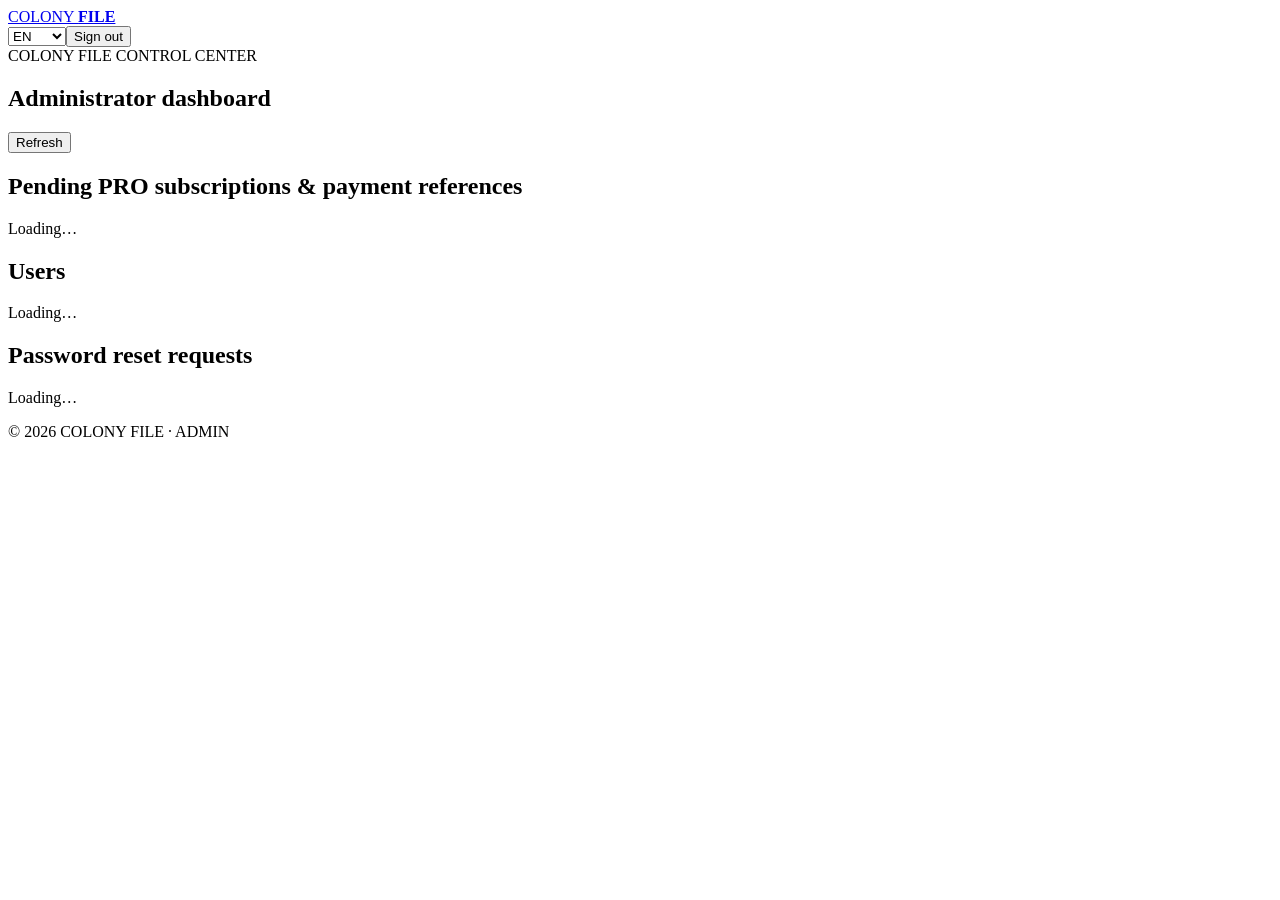
==== public/admin.html @ a910b19a "Add standalone administrator dashboard" ====
<!doctype html><html lang="en"><head><meta charset="utf-8"><meta name="viewport" content="width=device-width,initial-scale=1"><meta name="theme-color" content="#090909"><title>Admin control center — COLONY FILE</title><link rel="stylesheet" href="/styles.css"><script src="/admin.js" defer></script></head><body><div class="ambient ambient-one"></div><div class="ambient ambient-two"></div><header class="topbar"><a class="brand" href="/"><img src="/colony-logo.png" class="brand-mark" alt=""><span>COLONY <b>FILE</b></span></a><div class="top-actions"><select id="language" class="language"><option value="en">EN</option><option value="fr">FR</option><option value="ar">العربية</option></select><button id="logout" class="button button-outline">Sign out</button></div></header><main class="dashboard-main"><section class="admin-area" style="display:block"><div class="admin-head"><div><div class="eyebrow">COLONY FILE CONTROL CENTER</div><h1>Administrator dashboard</h1><p id="admin-email"></p></div><button id="refresh" class="button button-gold">Refresh</button></div><div class="admin-panel"><h2>Pending PRO subscriptions & payment references</h2><div id="subscriptions">Loading…</div></div><div class="admin-panel"><h2>Users</h2><div id="users">Loading…</div></div><div class="admin-panel"><h2>Password reset requests</h2><div id="resets">Loading…</div></div><p id="admin-message" role="status"></p></section></main><footer><span>© 2026 COLONY FILE · ADMIN</span></footer></body></html>
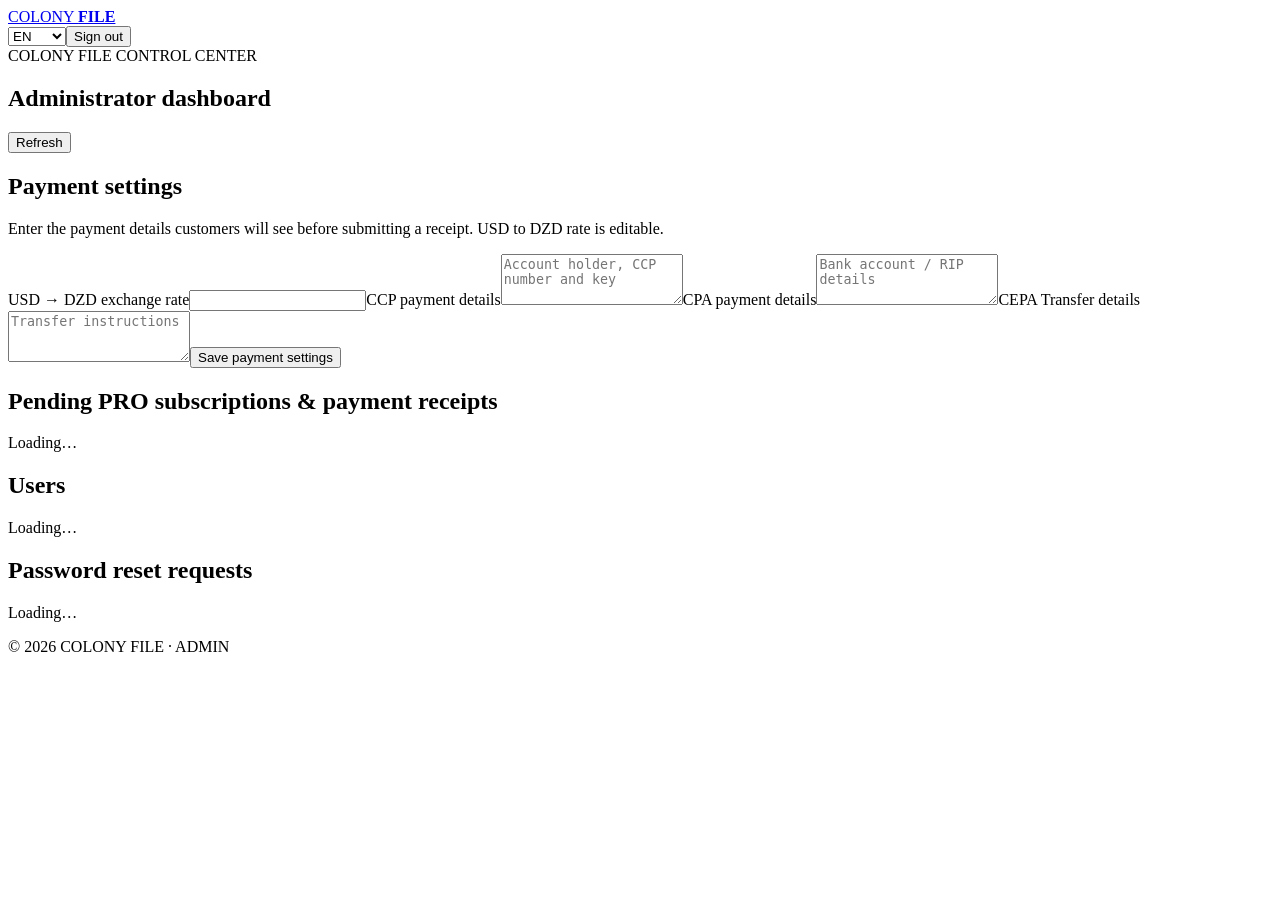
==== commit 4734d35c: "Add editable CCP CPA CEPA and exchange-rate settings to admin dashboard" ====
--- a/public/admin.html
+++ b/public/admin.html
@@ -1 +1 @@
-<!doctype html><html lang="en"><head><meta charset="utf-8"><meta name="viewport" content="width=device-width,initial-scale=1"><meta name="theme-color" content="#090909"><title>Admin control center — COLONY FILE</title><link rel="stylesheet" href="/styles.css"><script src="/admin.js" defer></script></head><body><div class="ambient ambient-one"></div><div class="ambient ambient-two"></div><header class="topbar"><a class="brand" href="/"><img src="/colony-logo.png" class="brand-mark" alt=""><span>COLONY <b>FILE</b></span></a><div class="top-actions"><select id="language" class="language"><option value="en">EN</option><option value="fr">FR</option><option value="ar">العربية</option></select><button id="logout" class="button button-outline">Sign out</button></div></header><main class="dashboard-main"><section class="admin-area" style="display:block"><div class="admin-head"><div><div class="eyebrow">COLONY FILE CONTROL CENTER</div><h1>Administrator dashboard</h1><p id="admin-email"></p></div><button id="refresh" class="button button-gold">Refresh</button></div><div class="admin-panel"><h2>Pending PRO subscriptions & payment references</h2><div id="subscriptions">Loading…</div></div><div class="admin-panel"><h2>Users</h2><div id="users">Loading…</div></div><div class="admin-panel"><h2>Password reset requests</h2><div id="resets">Loading…</div></div><p id="admin-message" role="status"></p></section></main><footer><span>© 2026 COLONY FILE · ADMIN</span></footer></body></html>+<!doctype html><html lang="en"><head><meta charset="utf-8"><meta name="viewport" content="width=device-width,initial-scale=1"><meta name="theme-color" content="#090909"><title>Admin control center — COLONY FILE</title><link rel="stylesheet" href="/styles.css"><script src="/admin.js" defer></script></head><body><div class="ambient ambient-one"></div><div class="ambient ambient-two"></div><header class="topbar"><a class="brand" href="/"><img src="/colony-logo.png" class="brand-mark" alt=""><span>COLONY <b>FILE</b></span></a><div class="top-actions"><select id="language" class="language"><option value="en">EN</option><option value="fr">FR</option><option value="ar">العربية</option></select><button id="logout" class="button button-outline">Sign out</button></div></header><main class="dashboard-main"><section class="admin-area" style="display:block"><div class="admin-head"><div><div class="eyebrow">COLONY FILE CONTROL CENTER</div><h1>Administrator dashboard</h1><p id="admin-email"></p></div><button id="refresh" class="button button-gold">Refresh</button></div><div class="admin-panel"><h2>Payment settings</h2><p>Enter the payment details customers will see before submitting a receipt. USD to DZD rate is editable.</p><form id="payment-settings-form" class="settings-grid"><label>USD → DZD exchange rate<input name="usd_dzd_rate" type="number" min="1" step="0.01" required></label><label>CCP payment details<textarea name="ccp_details" rows="3" placeholder="Account holder, CCP number and key"></textarea></label><label>CPA payment details<textarea name="cpa_details" rows="3" placeholder="Bank account / RIP details"></textarea></label><label>CEPA Transfer details<textarea name="cepa_details" rows="3" placeholder="Transfer instructions"></textarea></label><button class="button button-gold" type="submit">Save payment settings</button><span id="settings-message" role="status"></span></form></div><div class="admin-panel"><h2>Pending PRO subscriptions & payment receipts</h2><div id="subscriptions">Loading…</div></div><div class="admin-panel"><h2>Users</h2><div id="users">Loading…</div></div><div class="admin-panel"><h2>Password reset requests</h2><div id="resets">Loading…</div></div><p id="admin-message" role="status"></p></section></main><footer><span>© 2026 COLONY FILE · ADMIN</span></footer></body></html>
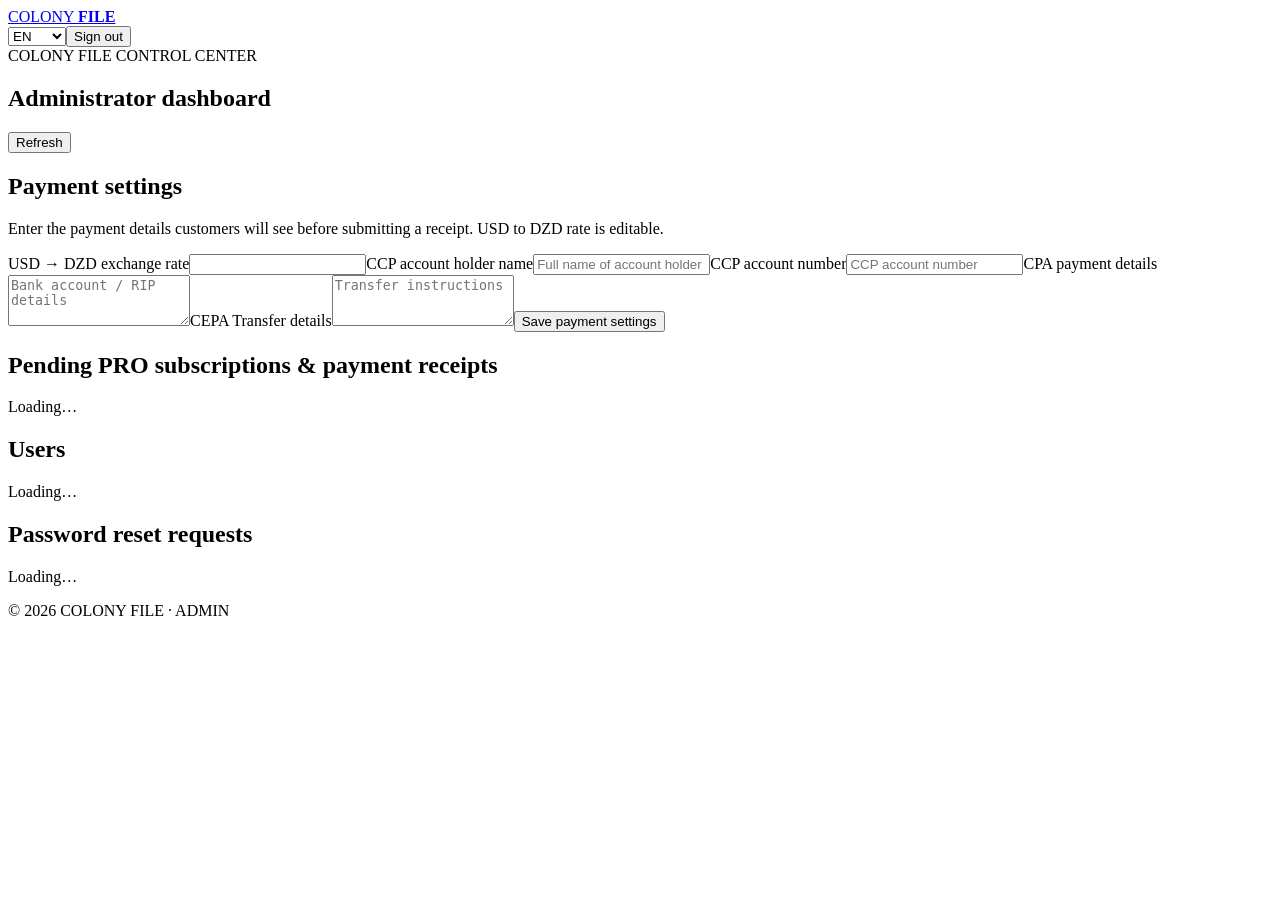
==== commit c691bf79: "Separate CCP account holder and number fields" ====
--- a/public/admin.html
+++ b/public/admin.html
@@ -1 +1 @@
-<!doctype html><html lang="en"><head><meta charset="utf-8"><meta name="viewport" content="width=device-width,initial-scale=1"><meta name="theme-color" content="#090909"><title>Admin control center — COLONY FILE</title><link rel="stylesheet" href="/styles.css"><script src="/admin.js" defer></script></head><body><div class="ambient ambient-one"></div><div class="ambient ambient-two"></div><header class="topbar"><a class="brand" href="/"><img src="/colony-logo.png" class="brand-mark" alt=""><span>COLONY <b>FILE</b></span></a><div class="top-actions"><select id="language" class="language"><option value="en">EN</option><option value="fr">FR</option><option value="ar">العربية</option></select><button id="logout" class="button button-outline">Sign out</button></div></header><main class="dashboard-main"><section class="admin-area" style="display:block"><div class="admin-head"><div><div class="eyebrow">COLONY FILE CONTROL CENTER</div><h1>Administrator dashboard</h1><p id="admin-email"></p></div><button id="refresh" class="button button-gold">Refresh</button></div><div class="admin-panel"><h2>Payment settings</h2><p>Enter the payment details customers will see before submitting a receipt. USD to DZD rate is editable.</p><form id="payment-settings-form" class="settings-grid"><label>USD → DZD exchange rate<input name="usd_dzd_rate" type="number" min="1" step="0.01" required></label><label>CCP payment details<textarea name="ccp_details" rows="3" placeholder="Account holder, CCP number and key"></textarea></label><label>CPA payment details<textarea name="cpa_details" rows="3" placeholder="Bank account / RIP details"></textarea></label><label>CEPA Transfer details<textarea name="cepa_details" rows="3" placeholder="Transfer instructions"></textarea></label><button class="button button-gold" type="submit">Save payment settings</button><span id="settings-message" role="status"></span></form></div><div class="admin-panel"><h2>Pending PRO subscriptions & payment receipts</h2><div id="subscriptions">Loading…</div></div><div class="admin-panel"><h2>Users</h2><div id="users">Loading…</div></div><div class="admin-panel"><h2>Password reset requests</h2><div id="resets">Loading…</div></div><p id="admin-message" role="status"></p></section></main><footer><span>© 2026 COLONY FILE · ADMIN</span></footer></body></html>+<!doctype html><html lang="en"><head><meta charset="utf-8"><meta name="viewport" content="width=device-width,initial-scale=1"><meta name="theme-color" content="#090909"><title>Admin control center — COLONY FILE</title><link rel="stylesheet" href="/styles.css"><script src="/admin.js" defer></script></head><body><div class="ambient ambient-one"></div><div class="ambient ambient-two"></div><header class="topbar"><a class="brand" href="/"><img src="/colony-logo.png" class="brand-mark" alt=""><span>COLONY <b>FILE</b></span></a><div class="top-actions"><select id="language" class="language"><option value="en">EN</option><option value="fr">FR</option><option value="ar">العربية</option></select><button id="logout" class="button button-outline">Sign out</button></div></header><main class="dashboard-main"><section class="admin-area" style="display:block"><div class="admin-head"><div><div class="eyebrow">COLONY FILE CONTROL CENTER</div><h1>Administrator dashboard</h1><p id="admin-email"></p></div><button id="refresh" class="button button-gold">Refresh</button></div><div class="admin-panel"><h2>Payment settings</h2><p>Enter the payment details customers will see before submitting a receipt. USD to DZD rate is editable.</p><form id="payment-settings-form" class="settings-grid"><label>USD → DZD exchange rate<input name="usd_dzd_rate" type="number" min="1" step="0.01" required></label><label>CCP account holder name<input name="ccp_holder" type="text" maxlength="160" placeholder="Full name of account holder"></label><label>CCP account number<input name="ccp_number" type="text" inputmode="numeric" maxlength="40" placeholder="CCP account number"></label</label><label>CPA payment details<textarea name="cpa_details" rows="3" placeholder="Bank account / RIP details"></textarea></label><label>CEPA Transfer details<textarea name="cepa_details" rows="3" placeholder="Transfer instructions"></textarea></label><button class="button button-gold" type="submit">Save payment settings</button><span id="settings-message" role="status"></span></form></div><div class="admin-panel"><h2>Pending PRO subscriptions & payment receipts</h2><div id="subscriptions">Loading…</div></div><div class="admin-panel"><h2>Users</h2><div id="users">Loading…</div></div><div class="admin-panel"><h2>Password reset requests</h2><div id="resets">Loading…</div></div><p id="admin-message" role="status"></p></section></main><footer><span>© 2026 COLONY FILE · ADMIN</span></footer></body></html>
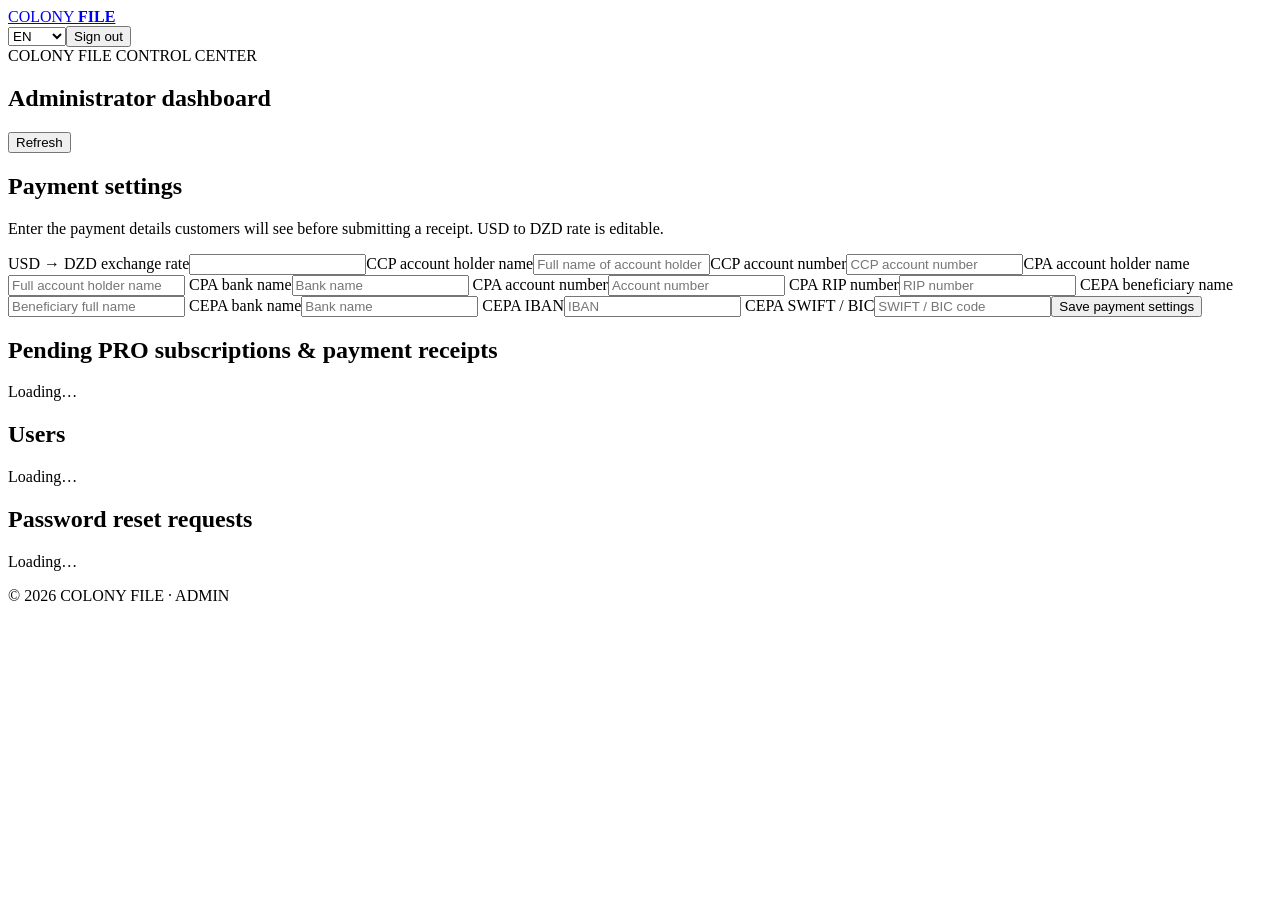
==== commit 1c04688e: "Add separate CPA and CEPA bank transfer fields" ====
--- a/public/admin.html
+++ b/public/admin.html
@@ -1 +1,8 @@
-<!doctype html><html lang="en"><head><meta charset="utf-8"><meta name="viewport" content="width=device-width,initial-scale=1"><meta name="theme-color" content="#090909"><title>Admin control center — COLONY FILE</title><link rel="stylesheet" href="/styles.css"><script src="/admin.js" defer></script></head><body><div class="ambient ambient-one"></div><div class="ambient ambient-two"></div><header class="topbar"><a class="brand" href="/"><img src="/colony-logo.png" class="brand-mark" alt=""><span>COLONY <b>FILE</b></span></a><div class="top-actions"><select id="language" class="language"><option value="en">EN</option><option value="fr">FR</option><option value="ar">العربية</option></select><button id="logout" class="button button-outline">Sign out</button></div></header><main class="dashboard-main"><section class="admin-area" style="display:block"><div class="admin-head"><div><div class="eyebrow">COLONY FILE CONTROL CENTER</div><h1>Administrator dashboard</h1><p id="admin-email"></p></div><button id="refresh" class="button button-gold">Refresh</button></div><div class="admin-panel"><h2>Payment settings</h2><p>Enter the payment details customers will see before submitting a receipt. USD to DZD rate is editable.</p><form id="payment-settings-form" class="settings-grid"><label>USD → DZD exchange rate<input name="usd_dzd_rate" type="number" min="1" step="0.01" required></label><label>CCP account holder name<input name="ccp_holder" type="text" maxlength="160" placeholder="Full name of account holder"></label><label>CCP account number<input name="ccp_number" type="text" inputmode="numeric" maxlength="40" placeholder="CCP account number"></label</label><label>CPA payment details<textarea name="cpa_details" rows="3" placeholder="Bank account / RIP details"></textarea></label><label>CEPA Transfer details<textarea name="cepa_details" rows="3" placeholder="Transfer instructions"></textarea></label><button class="button button-gold" type="submit">Save payment settings</button><span id="settings-message" role="status"></span></form></div><div class="admin-panel"><h2>Pending PRO subscriptions & payment receipts</h2><div id="subscriptions">Loading…</div></div><div class="admin-panel"><h2>Users</h2><div id="users">Loading…</div></div><div class="admin-panel"><h2>Password reset requests</h2><div id="resets">Loading…</div></div><p id="admin-message" role="status"></p></section></main><footer><span>© 2026 COLONY FILE · ADMIN</span></footer></body></html>+<!doctype html><html lang="en"><head><meta charset="utf-8"><meta name="viewport" content="width=device-width,initial-scale=1"><meta name="theme-color" content="#090909"><title>Admin control center — COLONY FILE</title><link rel="stylesheet" href="/styles.css"><script src="/admin.js" defer></script></head><body><div class="ambient ambient-one"></div><div class="ambient ambient-two"></div><header class="topbar"><a class="brand" href="/"><img src="/colony-logo.png" class="brand-mark" alt=""><span>COLONY <b>FILE</b></span></a><div class="top-actions"><select id="language" class="language"><option value="en">EN</option><option value="fr">FR</option><option value="ar">العربية</option></select><button id="logout" class="button button-outline">Sign out</button></div></header><main class="dashboard-main"><section class="admin-area" style="display:block"><div class="admin-head"><div><div class="eyebrow">COLONY FILE CONTROL CENTER</div><h1>Administrator dashboard</h1><p id="admin-email"></p></div><button id="refresh" class="button button-gold">Refresh</button></div><div class="admin-panel"><h2>Payment settings</h2><p>Enter the payment details customers will see before submitting a receipt. USD to DZD rate is editable.</p><form id="payment-settings-form" class="settings-grid"><label>USD → DZD exchange rate<input name="usd_dzd_rate" type="number" min="1" step="0.01" required></label><label>CCP account holder name<input name="ccp_holder" type="text" maxlength="160" placeholder="Full name of account holder"></label><label>CCP account number<input name="ccp_number" type="text" inputmode="numeric" maxlength="40" placeholder="CCP account number"></label><label>CPA account holder name<input name="cpa_holder" type="text" maxlength="160" placeholder="Full account holder name"></label>
+<label>CPA bank name<input name="cpa_bank" type="text" maxlength="160" placeholder="Bank name"></label>
+<label>CPA account number<input name="cpa_account" type="text" maxlength="80" placeholder="Account number"></label>
+<label>CPA RIP number<input name="cpa_rip" type="text" maxlength="80" placeholder="RIP number"></label>
+<label>CEPA beneficiary name<input name="cepa_beneficiary" type="text" maxlength="160" placeholder="Beneficiary full name"></label>
+<label>CEPA bank name<input name="cepa_bank" type="text" maxlength="160" placeholder="Bank name"></label>
+<label>CEPA IBAN<input name="cepa_iban" type="text" maxlength="80" placeholder="IBAN"></label>
+<label>CEPA SWIFT / BIC<input name="cepa_swift" type="text" maxlength="40" placeholder="SWIFT / BIC code"></label><button class="button button-gold" type="submit">Save payment settings</button><span id="settings-message" role="status"></span></form></div><div class="admin-panel"><h2>Pending PRO subscriptions & payment receipts</h2><div id="subscriptions">Loading…</div></div><div class="admin-panel"><h2>Users</h2><div id="users">Loading…</div></div><div class="admin-panel"><h2>Password reset requests</h2><div id="resets">Loading…</div></div><p id="admin-message" role="status"></p></section></main><footer><span>© 2026 COLONY FILE · ADMIN</span></footer></body></html>
